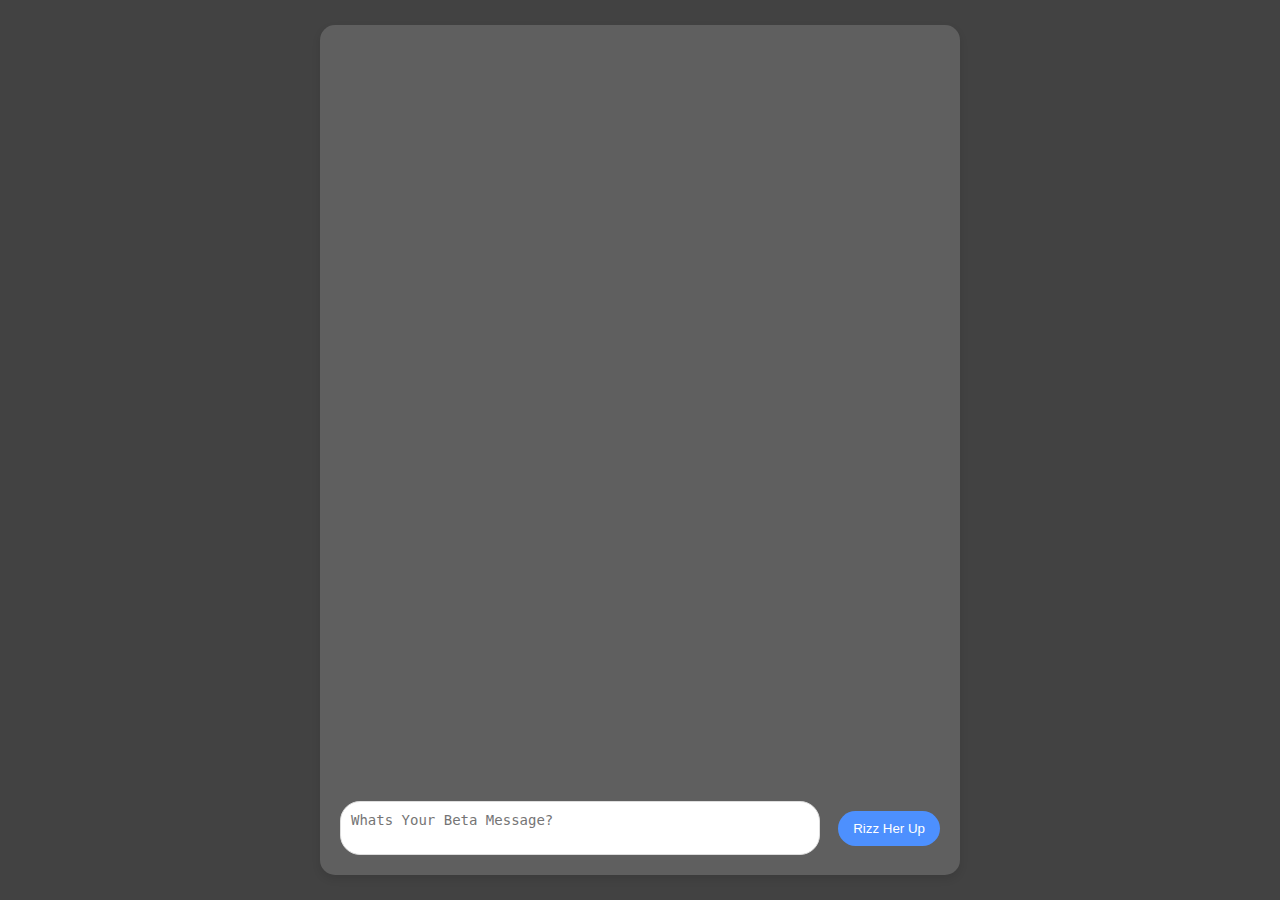
==== HTML_PAGE_3.html @ 75657d3c "Added HTML file that imitates the look a phone" ====
<!DOCTYPE html>
<html lang="en">
<head>
    <meta charset="UTF-8">
    <meta name="viewport" content="width=device-width, initial-scale=1.0">
    <title>RizzApp</title>
    <style>
        body {
            font-family: 'Arial', sans-serif;
            background-color: #424242;
            display: flex;
            justify-content: center;
            align-items: center;
            height: 100vh;
            margin: 0;
        }
        .chat-container {
            width: 80%;
            max-width: 600px;
            background-color: #5f5f5f;
            border-radius: 15px;
            box-shadow: 0 4px 8px rgba(0, 0, 0, 0.1);
            padding: 20px;
            display: flex;
            flex-direction: column;
            height: 90vh;
            overflow: hidden;
        }
        .chat-log {
            flex-grow: 1;
            overflow-y: auto;
            margin-bottom: 20px;
            padding-right: 10px;
        }
        .message {
            display: flex;
            margin: 10px 0;
        }
        .message.ai {
            justify-content: flex-start;
        }
        .message.user {
            justify-content: flex-end;
        }
        .message p {
            max-width: 70%;
            padding: 10px 15px;
            border-radius: 20px;
            font-size: 16px;
            line-height: 1.4;
            margin: 0;
        }
        .message.ai p {
            background-color: #e5e5ea;
            color: #333;
        }
        .message.user p {
            background-color: #4d90fe;
            color: white;
        }
        .input-box {
            display: flex;
            align-items: center;
            justify-content: space-between;
        }
        .input-box textarea {
            width: 80%;
            padding: 10px;
            font-size: 14px;
            border-radius: 20px;
            border: 1px solid #ddd;
            outline: none;
            resize: none;
            box-sizing: border-box;
        }
        .input-box button {
            padding: 10px 15px;
            border: none;
            background-color: #4d90fe;
            color: white;
            border-radius: 20px;
            cursor: pointer;
        }
        .input-box button:hover {
            background-color: #3a75d9;
        }
    </style>
</head>
<body>

    <div class="chat-container">
        <div class="chat-log" id="chat-log">
            <!-- Messages will appear here -->
        </div>
        <div class="input-box">
            <textarea id="user-input" placeholder="Whats Your Beta Message?" rows="2"></textarea>
            <button onclick="sendMessage()">Rizz Her Up</button>
        </div>
    </div>

    <script>
        // Send message when Enter key is pressed
        document.getElementById('user-input').addEventListener('keypress', function(event) {
            if (event.key === 'Enter') {
                event.preventDefault();  // Prevents the default newline behavior in the textarea
                sendMessage();           // Call sendMessage when Enter is pressed
            }
        });

        function sendMessage() {
            const inputField = document.getElementById('user-input');
            const message = inputField.value.trim();
            if (message !== "") {
                const chatLog = document.getElementById('chat-log');

                // User message
                const userMessage = document.createElement('div');
                userMessage.classList.add('message', 'user');
                const userText = document.createElement('p');
                userText.textContent = message;
                userMessage.appendChild(userText);
                chatLog.appendChild(userMessage);

                // Scroll to the bottom of the chat log
                chatLog.scrollTop = chatLog.scrollHeight;

                // Simulate AI response (for now)
                const aiMessage = document.createElement('div');
                aiMessage.classList.add('message', 'ai');
                const aiText = document.createElement('p');
                aiText.textContent = "Razz Master: I'm here to make YOU an Alpha";
                aiMessage.appendChild(aiText);
                chatLog.appendChild(aiMessage);

                // Scroll to the bottom of the chat log
                chatLog.scrollTop = chatLog.scrollHeight;

                // Clear the input field
                inputField.value = "";
            }
        }
    </script>

</body>
</html>
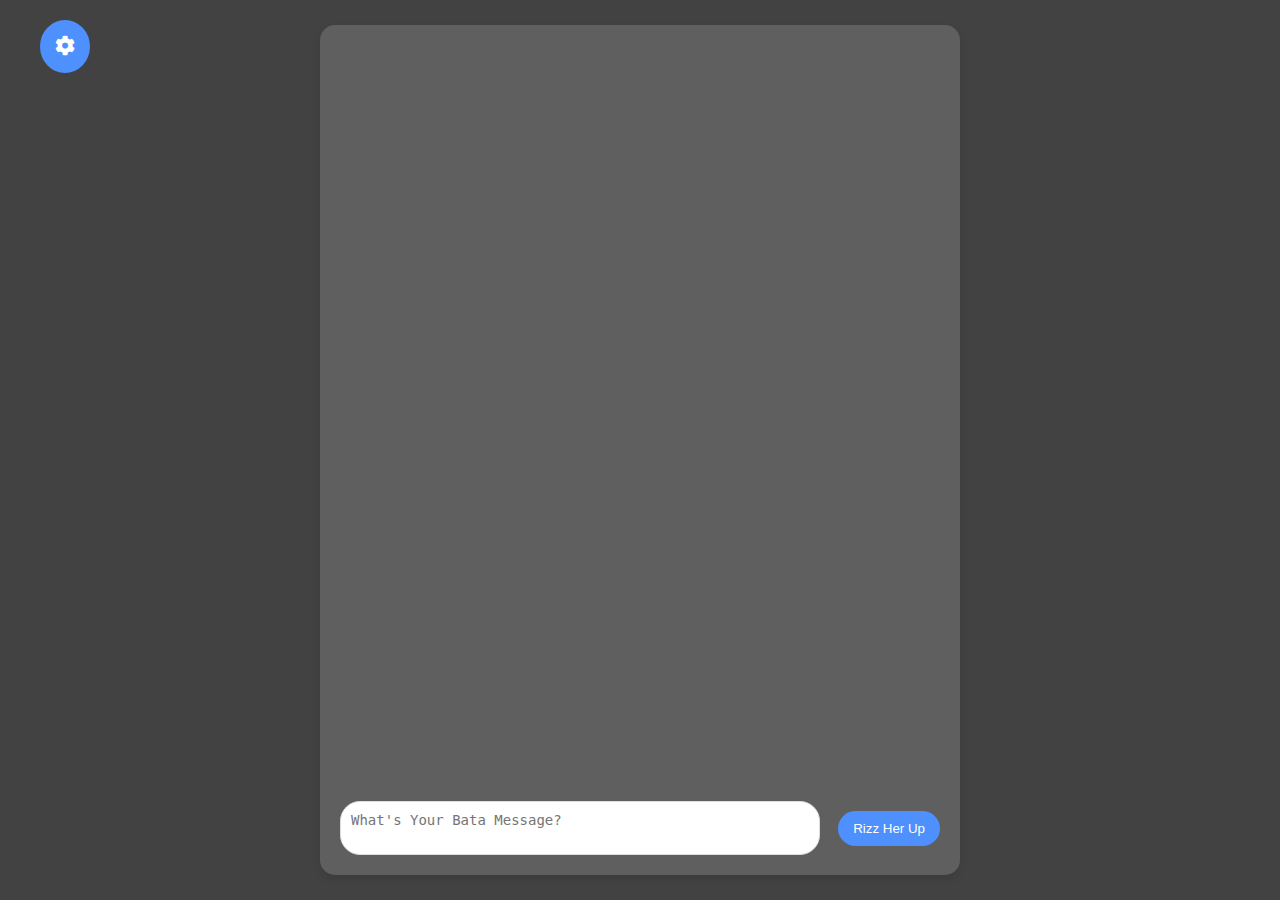
==== commit f497c712: "rev1" ====
--- a/HTML_PAGE_3.html
+++ b/HTML_PAGE_3.html
@@ -4,16 +4,29 @@
     <meta charset="UTF-8">
     <meta name="viewport" content="width=device-width, initial-scale=1.0">
     <title>RizzApp</title>
+    <link rel="stylesheet" href="https://cdnjs.cloudflare.com/ajax/libs/font-awesome/5.15.4/css/all.min.css">
     <style>
         body {
             font-family: 'Arial', sans-serif;
-            background-color: #424242;
+            margin: 0;
             display: flex;
             justify-content: center;
             align-items: center;
             height: 100vh;
-            margin: 0;
-        }
+            transition: background-color 0.3s ease, color 0.3s ease;
+            background-color: #424242; /* Default Dark Mode */
+        }
+        /* Light Mode */
+        body.light-mode {
+            background-color: #ffffff;
+            color: #333;
+        }
+        /* Dark Mode */
+        body.dark-mode {
+            background-color: #424242;
+            color: #ffffff;
+        }
+
         .chat-container {
             width: 80%;
             max-width: 600px;
@@ -25,23 +38,29 @@
             flex-direction: column;
             height: 90vh;
             overflow: hidden;
-        }
+            position: relative; /* This allows positioning the cogwheel outside of the box */
+        }
+
         .chat-log {
             flex-grow: 1;
             overflow-y: auto;
             margin-bottom: 20px;
             padding-right: 10px;
         }
+
         .message {
             display: flex;
             margin: 10px 0;
         }
+
         .message.ai {
             justify-content: flex-start;
         }
+
         .message.user {
             justify-content: flex-end;
         }
+
         .message p {
             max-width: 70%;
             padding: 10px 15px;
@@ -50,19 +69,23 @@
             line-height: 1.4;
             margin: 0;
         }
+
         .message.ai p {
             background-color: #e5e5ea;
             color: #333;
         }
+
         .message.user p {
             background-color: #4d90fe;
             color: white;
         }
+
         .input-box {
             display: flex;
             align-items: center;
             justify-content: space-between;
         }
+
         .input-box textarea {
             width: 80%;
             padding: 10px;
@@ -73,6 +96,7 @@
             resize: none;
             box-sizing: border-box;
         }
+
         .input-box button {
             padding: 10px 15px;
             border: none;
@@ -81,33 +105,120 @@
             border-radius: 20px;
             cursor: pointer;
         }
+
         .input-box button:hover {
             background-color: #3a75d9;
         }
+
+        /* Settings Button outside the chat box */
+        .settings-button {
+            position: absolute;
+            top: 20px;
+            left: 40px; /* Position the gear outside the chat box */
+            background-color: #4d90fe;
+            color: white;
+            border: none;
+            border-radius: 50%;
+            padding: 15px;
+            cursor: pointer;
+            font-size: 20px;
+            z-index: 10; /* Make sure the cogwheel is always on top */
+        }
+
+        /* Settings Menu */
+        .settings-menu {
+            position: absolute;
+            top: 50px;
+            left: 80px; /* Position the menu to the right of the chat box */
+            background-color: #fff;
+            padding: 20px;
+            box-shadow: 0 4px 8px rgba(0, 0, 0, 0.1);
+            border-radius: 10px;
+            display: none;
+            width: 200px;
+            z-index: 9; /* Ensures the settings menu is always on top */
+        }
+
+        .settings-menu.active {
+            display: block;
+        }
+
+        .settings-menu label {
+            display: block;
+            margin-bottom: 10px;
+        }
+
+        .settings-menu select,
+        .settings-menu input[type="checkbox"] {
+            margin: 5px 0;
+            width: 100%;
+        }
     </style>
 </head>
-<body>
+<body class="dark-mode">
+
+    <!-- Settings Button -->
+    <button class="settings-button" onclick="toggleSettings()">
+        <i class="fas fa-cog"></i>
+    </button>
+
+    <!-- Settings Menu -->
+    <div class="settings-menu" id="settings-menu">
+        <h3>Settings</h3>
+        <div>
+            <label for="personality">Choose Personality:</label>
+            <select id="personality">
+                <option value="1">Charming</option>
+                <option value="2">Flirty</option>
+                <option value="3">Funny</option>
+                <option value="4">Confident</option>
+            </select>
+        </div>
+        <div>
+            <label for="mode-toggle">Light/Dark Mode</label>
+            <input type="checkbox" id="mode-toggle" onclick="toggleMode()"> Dark Mode
+        </div>
+    </div>
 
     <div class="chat-container">
         <div class="chat-log" id="chat-log">
             <!-- Messages will appear here -->
         </div>
         <div class="input-box">
-            <textarea id="user-input" placeholder="Whats Your Beta Message?" rows="2"></textarea>
+            <textarea id="user-input" placeholder="What's Your Bata Message?" rows="2"></textarea>
             <button onclick="sendMessage()">Rizz Her Up</button>
         </div>
     </div>
 
     <script>
-        // Send message when Enter key is pressed
-        document.getElementById('user-input').addEventListener('keypress', function(event) {
-            if (event.key === 'Enter') {
-                event.preventDefault();  // Prevents the default newline behavior in the textarea
-                sendMessage();           // Call sendMessage when Enter is pressed
+        let currentPersonality = "Charming"; // Default personality
+
+        // Toggle settings menu visibility
+        function toggleSettings() {
+            const settingsMenu = document.getElementById('settings-menu');
+            settingsMenu.classList.toggle('active');
+        }
+
+        // Handle personality change
+        document.getElementById('personality').addEventListener('change', function(event) {
+            currentPersonality = event.target.value;
+        });
+
+        // Toggle Light/Dark Mode
+        function toggleMode() {
+            const body = document.body;
+            const isDarkMode = body.classList.contains('dark-mode');
+            if (isDarkMode) {
+                body.classList.remove('dark-mode');
+                body.classList.add('light-mode');
+            } else {
+                body.classList.remove('light-mode');
+                body.classList.add('dark-mode');
             }
-        });
-
-        function sendMessage() {
+        }
+
+        // Send Message to AI
+        async function sendMessage() {
             const inputField = document.getElementById('user-input');
             const message = inputField.value.trim();
             if (message !== "") {
@@ -124,11 +235,11 @@
                 // Scroll to the bottom of the chat log
                 chatLog.scrollTop = chatLog.scrollHeight;
 
-                // Simulate AI response (for now)
+                // Simulate AI response based on personality
                 const aiMessage = document.createElement('div');
                 aiMessage.classList.add('message', 'ai');
                 const aiText = document.createElement('p');
-                aiText.textContent = "Razz Master: I'm here to make YOU an Alpha";
+                aiText.textContent = getAIResponse(message, currentPersonality);
                 aiMessage.appendChild(aiText);
                 chatLog.appendChild(aiMessage);
 
@@ -139,7 +250,17 @@
                 inputField.value = "";
             }
         }
+
+        // Get AI Response based on selected personality
+        function getAIResponse(userMessage, personality) {
+            switch (personality) {
+                case "1": return "Charming response: Let me sweep you off your feet!";
+                case "2": return "Flirty response: Are you ready to be wowed?";
+                case "3": return "Funny response: You just got roasted!";
+                case "4": return "Confident response: You're talking to the pro here!";
+                default: return "I'm not sure what personality this is!";
+            }
+        }
     </script>
-
 </body>
 </html>
